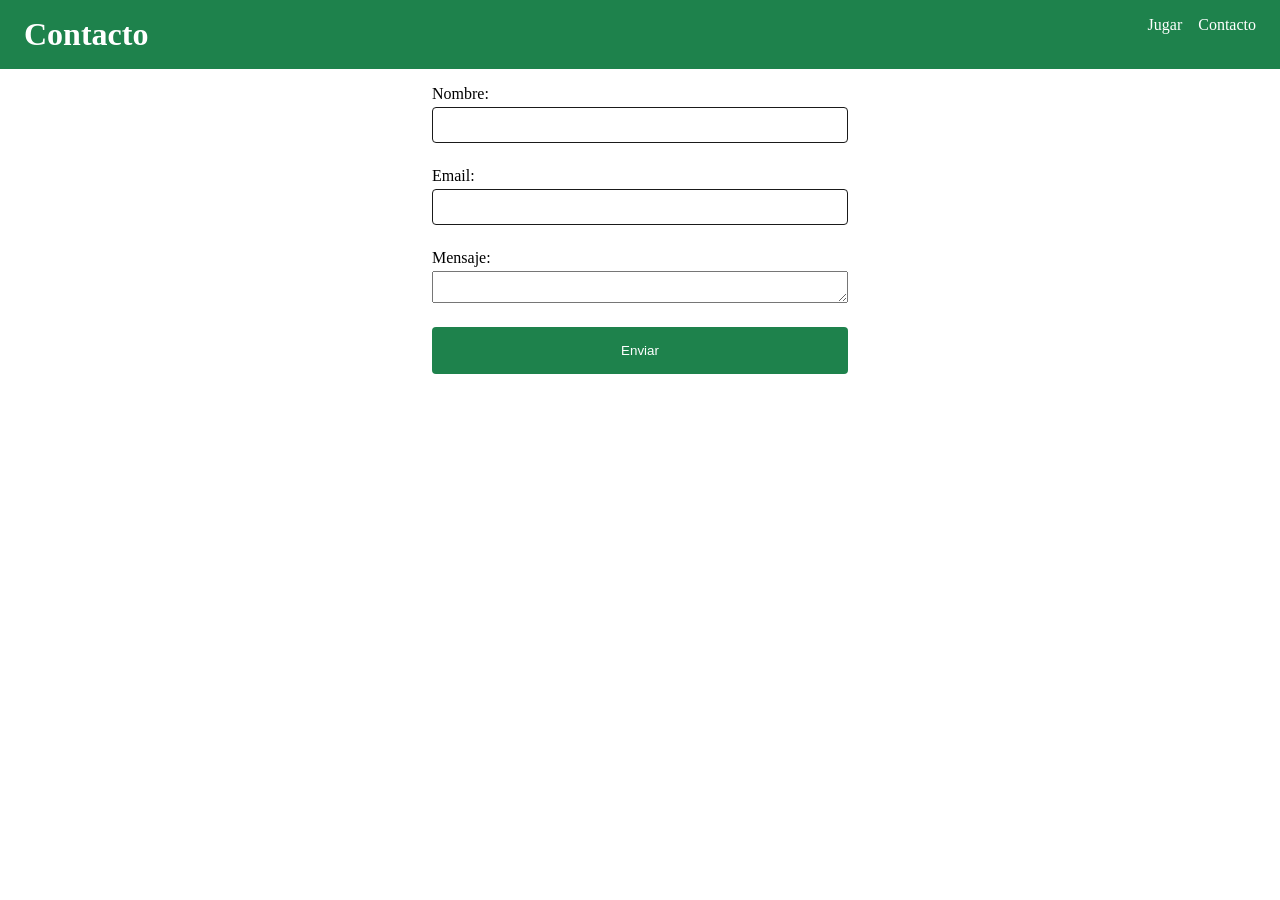
==== contacto.html @ 5ce54521 "Agregar pagina de contacto con validaciones" ====
<!DOCTYPE html>
<html lang="es">
<head>
    <meta charset="UTF-8">
    <meta name="viewport" content="width=device-width, initial-scale=1.0">
    <title>Contacto</title>
    <link rel="stylesheet" href="css/reset.css">
    <link rel="stylesheet" href="css/styles.css">
</head>
<body>
<header class="header" >        
    <h1>Contacto</h1>
    <nav class="nav" >
        <a class="nav-link" href="index.html">Jugar</a>
        <a class="nav-link" href="contacto.html">Contacto</a>
    </nav>
</header>
<main>
    <form class="formularioContacto" id="formularioContacto" novalidate>
        <label for="nombreContacto">Nombre:</label>
        <input type="text" id="nombreContacto">
        <span class="errorFormulario" id="errorNombre"></span>
        
        <label for="emailContacto">Email:</label>
        <input type="text" id="emailContacto">
        <span class="errorFormulario" id="errorEmail"></span>

        <label for="mensajeContacto">Mensaje:</label>
        <textarea id="mensajeContacto"></textarea>
        <span class="errorFormulario" id="errorMensaje"></span>

        <button type="submit">Enviar</button>    
    </form>
</main>

<script src="js/contacto.js"></script>
</body>
</html>
---- css/styles.css ----
:root {
    --color-primario: #1e824c;
    --color-texto: #1a1a1a;
    --color-texto-claro: #ffffff;
    --color-peligro: #d42511;
    --color-neutro: #7f8c8d;
}

main {
    display: flex;
    flex-direction: column;
    align-items: center;
}

body {
    display: flex;
    flex-direction: column;
    min-height: 100vh;
}

input, select {
    padding: 0.5rem;
    border: 1px solid var(--color-texto);
    border-radius: 0.25rem;
    font-size: 1rem;
}

button {
    padding: 1rem;
    background-color: var(--color-primario);
    color: var(--color-texto-claro);
    border: none;
    border-radius: 0.25rem;
}


.header {
    display: flex;
    flex-direction: row;
    justify-content: space-between;
    padding: 1rem 1.5rem;
    background-color: var(--color-primario);
    color: var(--color-texto-claro);
}

.nav{
    display: flex;
    gap: 1rem;
}

.configuracionJuego {
    display: flex;
    flex-direction: column;
    gap: 1rem;
    max-width: 24rem;
    width: 100%;
    padding: 1rem;
}

.formularioContacto{
    display: flex;
    flex-direction: column;
    gap: 0.25rem;
    width: 100%;
    padding: 1rem;
    max-width: 28rem;
}

.errorFormulario{
    font-size: 0.75rem;
    color: var(--color-peligro);
    min-height: 1rem;
}

.juego{
    display: flex;
    flex-direction: column;
    gap: 1rem;
    width: 100%;
    max-width: 55rem;
}

.barraEstado{
    display: flex;
    flex-direction: row;
    justify-content: space-between;
    padding: 1rem;
}

.buscador{
    position: relative;
    width: 100%;
}

.inputBuscador {
    width: 100%;
}

.listaSugerencias{
    position: absolute;
    width: 100%;
    top: 100%;
    left: 0;
    background-color: var(--color-texto-claro);
    border: 1px solid var(--color-texto);
    max-height: 12rem;
    overflow-y: auto;
}

.itemSugerencia {
    padding: 0.5rem;
    cursor: pointer;
}

.itemSugerencia:hover{
    background-color: #dedcdc;
}

.encabezadoTablero{
    display: flex;
    flex-direction: row;
    flex-wrap: wrap;
    width: 100%;
}

.celdaEncabezado {
    flex: 1 1 6rem;
    text-align: center;
    font-weight: bold;
}


.tableroIntentos {
    display: flex;
    flex-direction: column;
    gap: 0.35rem;
    width: 100%;
}

.filaIntento{
    display: flex;
    flex-direction: row;
    flex-wrap: wrap;
    width: 100%;
    gap: 0.35rem;
}

.celda {
    display: flex;
    flex: 1 1 6rem;
    align-items: center;
    justify-content: center;
    padding: 0.5rem;
    border-radius: 0.25rem;
    color: var(--color-texto-claro);
}
.celdaCoincide {
    background-color: var(--color-primario);
}
.celdaNoCoincide {
    background-color: var(--color-peligro);
}
.celdaNeutra {
    background-color: var(--color-neutro);
}

.capaModal {
    position: fixed;
    display: flex;
    align-items: center;
    justify-content: center;
    top: 0;
    left: 0;
    width: 100%;
    height: 100%;
    background-color: rgba(0, 0, 0, 0.6);
    z-index: 100;
}

.cajaModal{
    display: flex;
    flex-direction: column;
    gap: 0.75rem;
    background-color: var(--color-texto-claro);
    color: var(--color-texto);
    padding: 1.5rem;
    border-radius: 0.5rem;
    width: 90%;
    max-width: 26rem;
}

.barraOrdenar {
    display: flex;
    flex-direction: row;
    gap: 0.5rem;
}

.oculto {
    display: none;
}
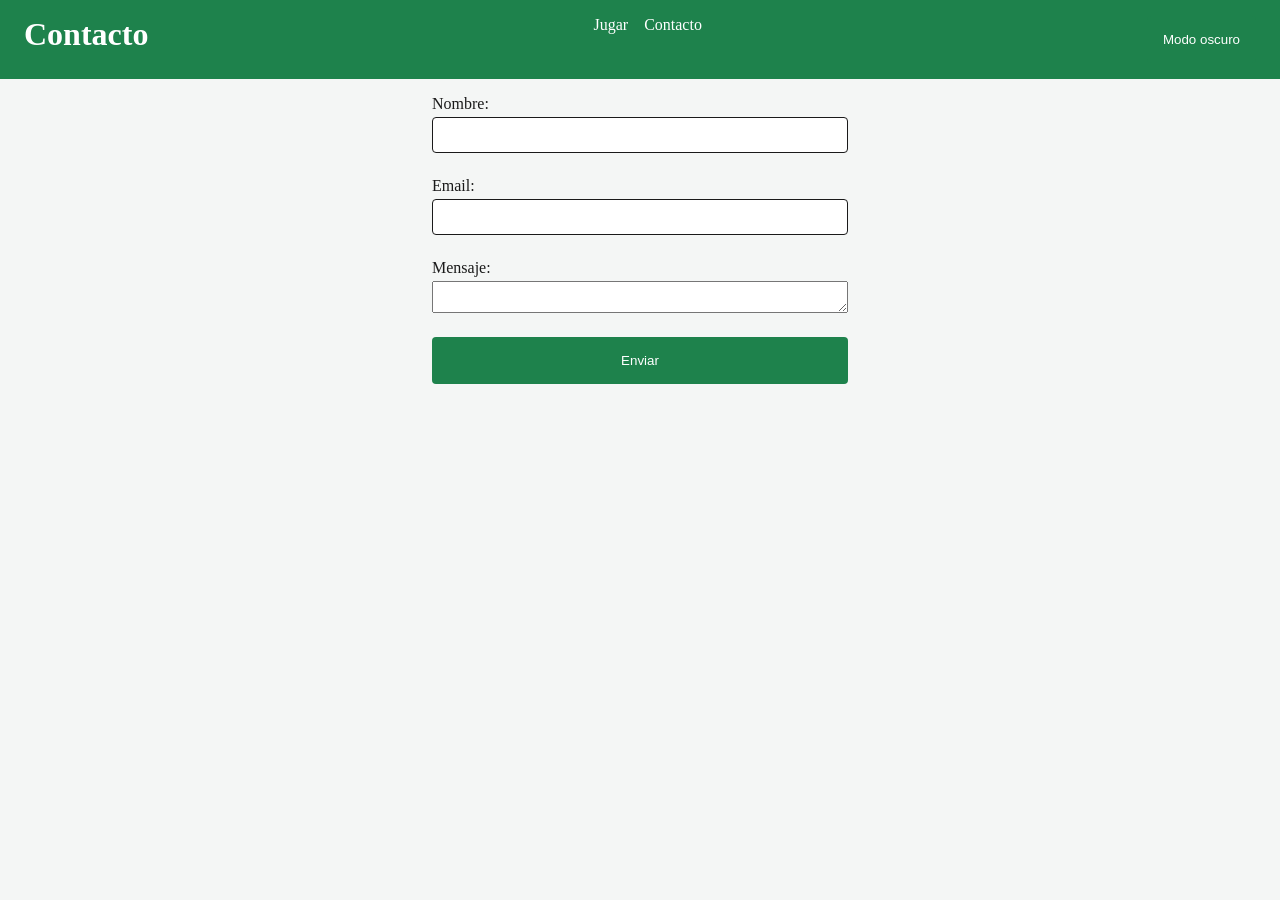
==== commit 978657d6: "Modo oscuro" ====
--- a/contacto.html
+++ b/contacto.html
@@ -14,6 +14,7 @@
         <a class="nav-link" href="index.html">Jugar</a>
         <a class="nav-link" href="contacto.html">Contacto</a>
     </nav>
+    <button type="button" id="btnModoOscuro">Modo oscuro</button>
 </header>
 <main>
     <form class="formularioContacto" id="formularioContacto" novalidate>
@@ -34,5 +35,7 @@
 </main>
 
 <script src="js/contacto.js"></script>
+<script src="js/tema.js"></script> 
+
 </body>
 </html>
--- a/css/styles.css
+++ b/css/styles.css
@@ -1,9 +1,12 @@
 :root {
     --color-primario: #1e824c;
+    --color-primario-oscuro: #145c34;
     --color-texto: #1a1a1a;
     --color-texto-claro: #ffffff;
     --color-peligro: #d42511;
     --color-neutro: #7f8c8d;
+    --color-fondo: #f4f6f5;
+    --color-superficie: #ffffff;
 }
 
 main {
@@ -16,6 +19,24 @@
     display: flex;
     flex-direction: column;
     min-height: 100vh;
+    background-color: var(--color-fondo);
+    color: var(--color-texto);  
+}
+
+body.modoOscuro{
+    --color-primario: #1e824c;
+    --color-texto: #f0f0f0;
+    --color-texto-claro: #191818;
+    --color-neutro: #566573;
+    --color-fondo: #262323;
+}
+
+footer{
+    display: flex;
+    align-items: center;
+    flex-direction: column;
+    align-content: end;
+
 }
 
 input, select {
